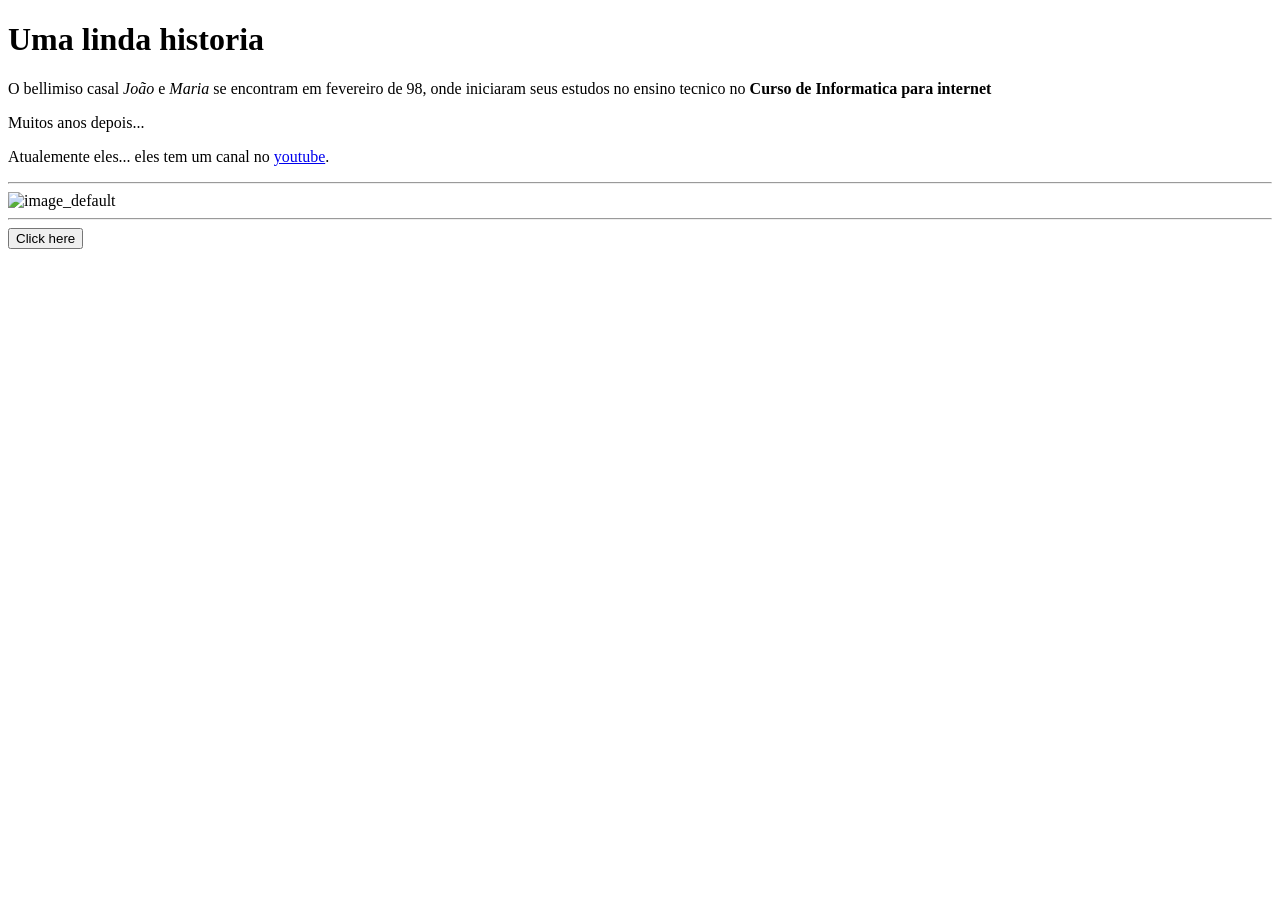
==== 1-basic/index.html @ 34c678e9 "primeiro commit" ====
<!-- Declaração do tipo de documento -->
<!DOCTYPE html>
<!-- Inicio e fim da marcação do corpo html -->
<html lang="en">
    <!-- Inicio e fim do cabeçalho da pagina;
        Aqui se encontra informações importantes da pagina que sera
        usado por motores de busca dos browses e informações
        importantes de configuração-->
<head>
    <!-- <meta charset="ISO-8859-3"> -->
    <meta charset="UTF-8">
    <meta name="viewport" content="width=device-width, initial-scale=1.0">
    <title>Estrutura base do html</title>
</head>
<body>
    <!-- Uma elemento HTML  é tudo que podemos colocar dentro do abrir e fechar de uma tag-->
    <!-- ex: <tagname>Elemento</tagname> -->

    <!-- Todo elemento html pode ter atributos, onde esses atributos adicionam informações ao elemento -->
    <h1>Uma linda historia</h1>
    <p>
        O bellimiso casal <i>João</i> e <i>Maria</i> se encontram em fevereiro de 98, onde iniciaram seus estudos no ensino tecnico no <b>Curso de Informatica para internet</b>
    </p>
    <p>Muitos anos depois...</p>
    <p>Atualemente eles... eles tem um canal no <a href="https://www.youtube.com/" target="_blank">youtube</a>.</p>

    <hr>
    <img src="https://picsum.photos/300/300" alt="image_default">
    <hr>
    <button>Click here</button>
</body>
</html>
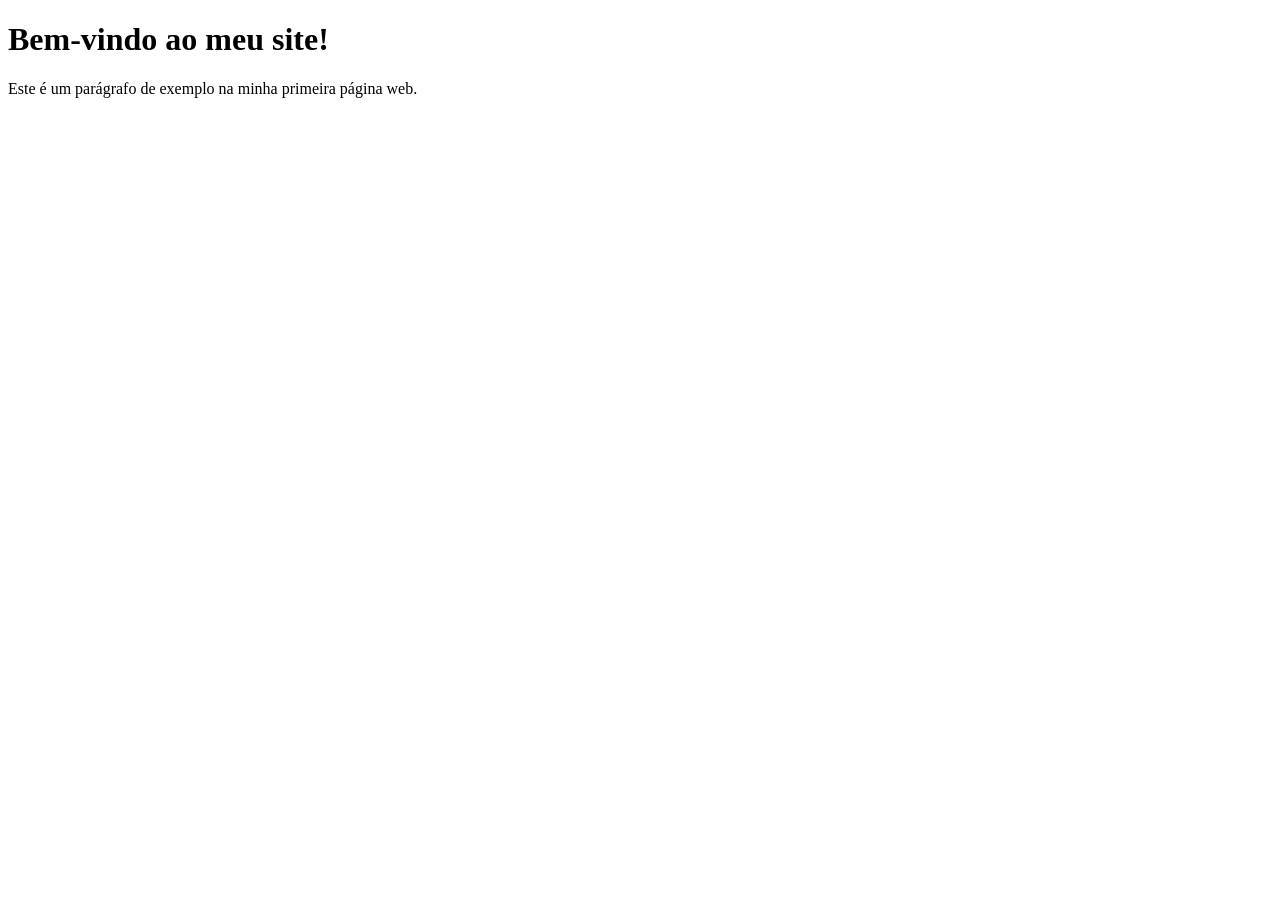
==== commit 40506501: "Refatorando explicações dos codigos e organização das aulas" ====
--- a/1-basic/index.html
+++ b/1-basic/index.html
@@ -1,32 +1,12 @@
-<!-- Declaração do tipo de documento -->
 <!DOCTYPE html>
-<!-- Inicio e fim da marcação do corpo html -->
-<html lang="en">
-    <!-- Inicio e fim do cabeçalho da pagina;
-        Aqui se encontra informações importantes da pagina que sera
-        usado por motores de busca dos browses e informações
-        importantes de configuração-->
+<html lang="pt-br">
 <head>
-    <!-- <meta charset="ISO-8859-3"> -->
     <meta charset="UTF-8">
     <meta name="viewport" content="width=device-width, initial-scale=1.0">
-    <title>Estrutura base do html</title>
+    <title>Minha Primeira Página Web</title>
 </head>
 <body>
-    <!-- Uma elemento HTML  é tudo que podemos colocar dentro do abrir e fechar de uma tag-->
-    <!-- ex: <tagname>Elemento</tagname> -->
-
-    <!-- Todo elemento html pode ter atributos, onde esses atributos adicionam informações ao elemento -->
-    <h1>Uma linda historia</h1>
-    <p>
-        O bellimiso casal <i>João</i> e <i>Maria</i> se encontram em fevereiro de 98, onde iniciaram seus estudos no ensino tecnico no <b>Curso de Informatica para internet</b>
-    </p>
-    <p>Muitos anos depois...</p>
-    <p>Atualemente eles... eles tem um canal no <a href="https://www.youtube.com/" target="_blank">youtube</a>.</p>
-
-    <hr>
-    <img src="https://picsum.photos/300/300" alt="image_default">
-    <hr>
-    <button>Click here</button>
+    <h1>Bem-vindo ao meu site!</h1>
+    <p>Este é um parágrafo de exemplo na minha primeira página web.</p>
 </body>
 </html>
